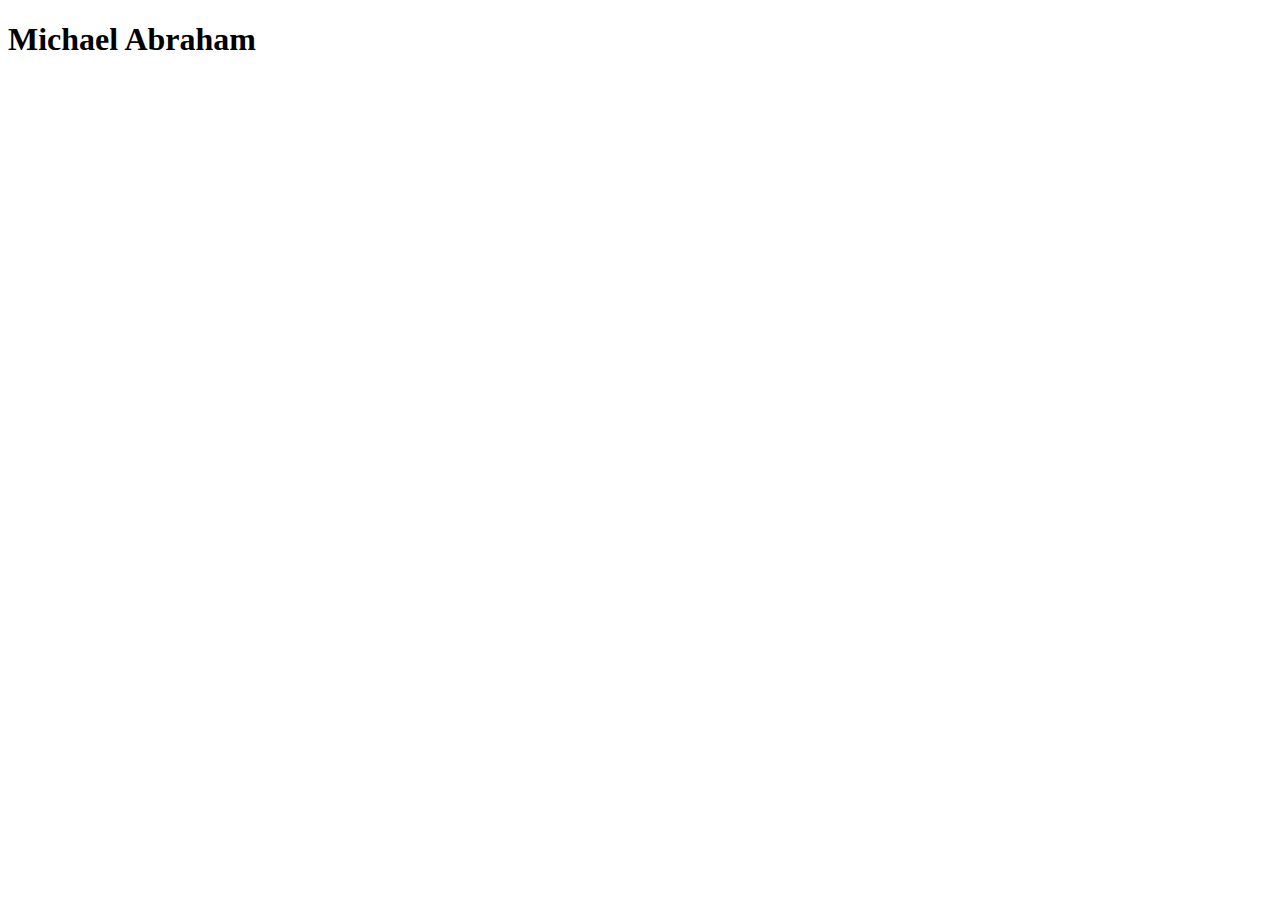
==== index.html @ a07bf1be "Add files via upload" ====
<!DOCTYPE html>
<html lang="en">
<head>
    <meta charset="UTF-8">
    <meta name="viewport" content="width=device-width, initial-scale=1.0">
    <title>Michael Abraham</title>
    <link rel=stylessheet href = "mStyles.css">
</head>
<body>
    <div class="top-right-name">
        <h1 id="name-nav">Michael Abraham</h21>







    </div>
    






</body>
</html>
---- mStyles.css ----
.top-right-name{
    align-items: right;


}
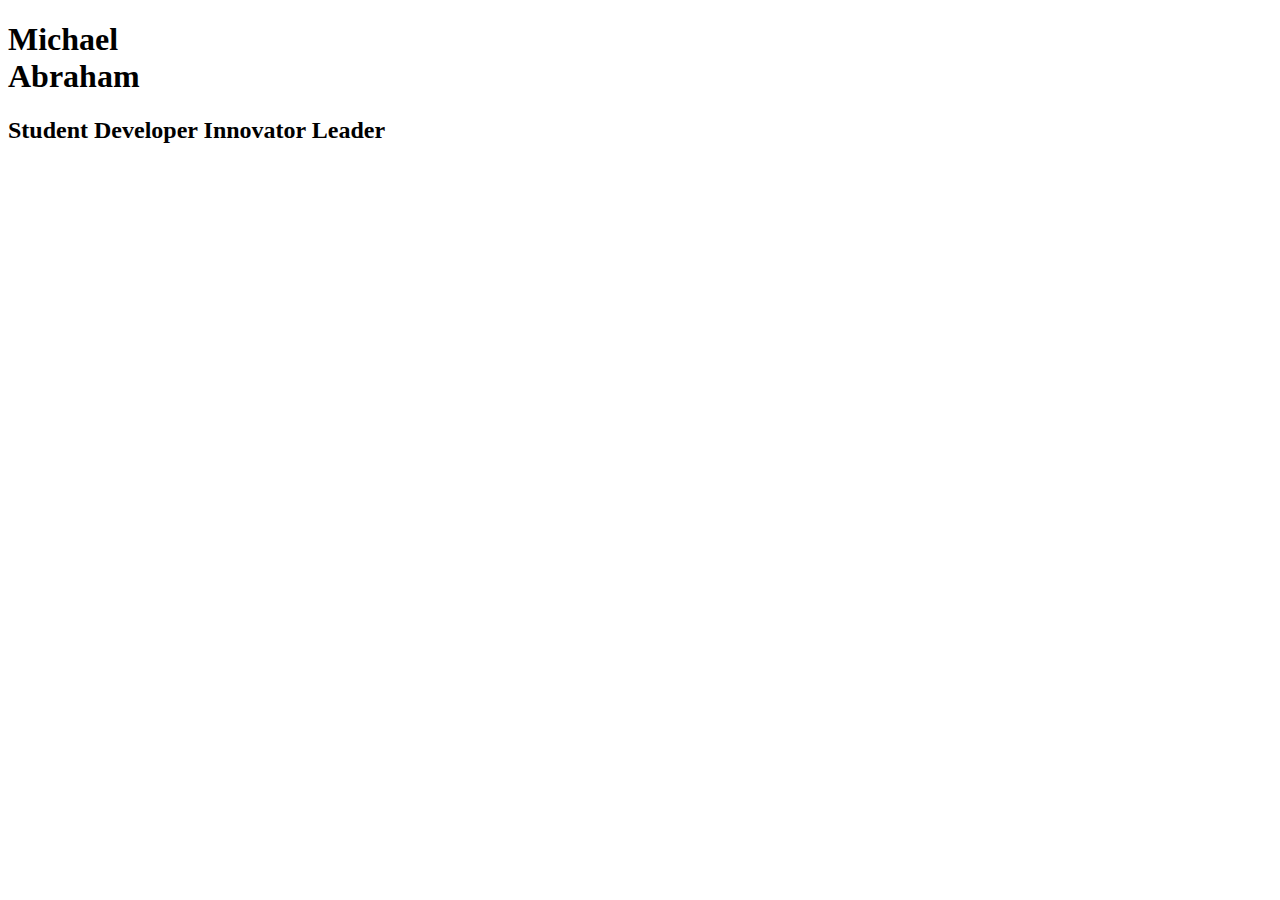
==== commit ca25448f: "Update index.html" ====
--- a/index.html
+++ b/index.html
@@ -7,22 +7,22 @@
     <link rel=stylessheet href = "mStyles.css">
 </head>
 <body>
-    <div class="top-right-name">
-        <h1 id="name-nav">Michael Abraham</h21>
-
-
-
-
+    <div>
+        <title>Waraaaa</title>
 
 
 
     </div>
-    
+    <div class="top-right-name">
+        <h1 id="name-nav">Michael <br> Abraham</h21> <!--Display of my name on the homepage-->
+        <h2>Student Developer Innovator Leader</h2>
 
+    </div>
+</body>
 
 
 
 
 
 </body>
-</html>+</html>
